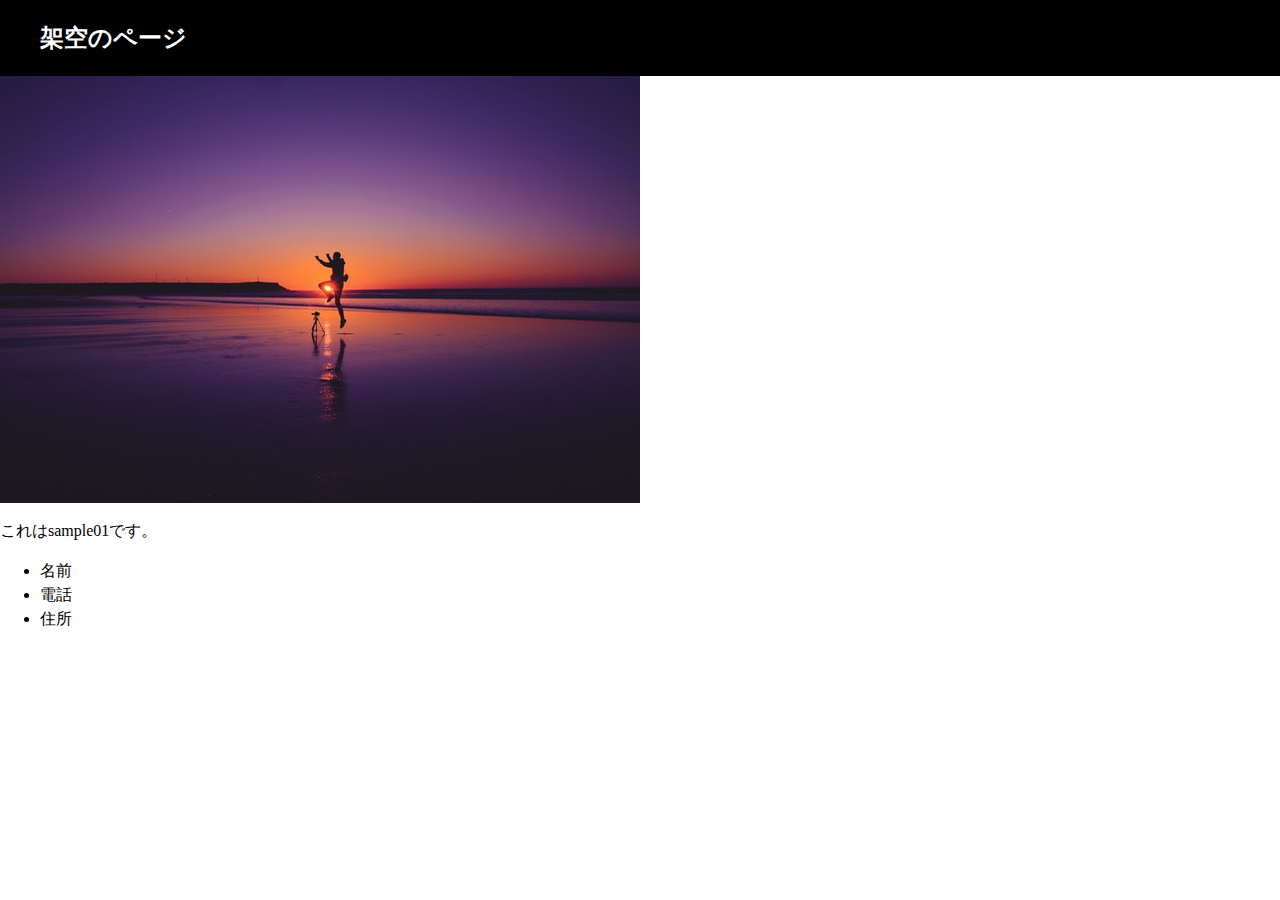
==== index01.html @ 379afb52 "index01.htmlを作成しました" ====
<!DOCTYPE html>
<html lang="en">
<head>
  <meta charset="UTF-8">
  <meta name="viewport" content="width=device-width, initial-scale=1.0">
  <title>架空のページ</title>
  <link rel="stylesheet" href="css/sanitize.css">
  <link rel="stylesheet" href="css/style.css">
</head>
<body>
  <header class="header">
    <div class="header__inner">
            <a class="header__logo" href="/">
                架空のページ
            </a>
        </div>
  </header>
  <main>
    <img src="img/image01.jpg">
    <p>これはsample01です。</p>
    <ul>
      <li>名前</li>
      <li>電話</li>
      <li>住所</li>
    </ul>
  </main>

</body>
</html>
---- css/sanitize.css ----
/* Document
 * ========================================================================== */

/**
 * Add border box sizing in all browsers (opinionated).
 */

*,
::before,
::after {
  box-sizing: border-box;
}

/**
  * 1. Add text decoration inheritance in all browsers (opinionated).
  * 2. Add vertical alignment inheritance in all browsers (opinionated).
  */

::before,
::after {
  vertical-align: inherit; /* 2 */
  text-decoration: inherit; /* 1 */
}

/**
  * 1. Use the default cursor in all browsers (opinionated).
  * 2. Change the line height in all browsers (opinionated).
  * 3. Use a 4-space tab width in all browsers (opinionated).
  * 4. Remove the grey highlight on links in iOS (opinionated).
  * 5. Prevent adjustments of font size after orientation changes in
  *    IE on Windows Phone and in iOS.
  * 6. Breaks words to prevent overflow in all browsers (opinionated).
  */

html {
  word-break: break-word; /* 6 */
  -moz-tab-size: 4; /* 3 */
  tab-size: 4; /* 3 */
  line-height: 1.5; /* 2 */
  cursor: default; /* 1 */

  -webkit-tap-highlight-color: transparent /* 4 */;
  -ms-text-size-adjust: 100%; /* 5 */
  -webkit-text-size-adjust: 100%; /* 5 */
}

/* Sections
  * ========================================================================== */

/**
  * Remove the margin in all browsers (opinionated).
  */

body {
  margin: 0;
}

/**
  * Correct the font size and margin on `h1` elements within `section` and
  * `article` contexts in Chrome, Edge, Firefox, and Safari.
  */

h1 {
  margin: 0.67em 0;
  font-size: 2em;
}

/* Grouping content
  * ========================================================================== */

/**
  * Remove the margin on nested lists in Chrome, Edge, IE, and Safari.
  */

dl dl,
dl ol,
dl ul,
ol dl,
ul dl {
  margin: 0;
}

/**
  * Remove the margin on nested lists in Edge 18- and IE.
  */

ol ol,
ol ul,
ul ol,
ul ul {
  margin: 0;
}

/**
  * 1. Add the correct sizing in Firefox.
  * 2. Show the overflow in Edge 18- and IE.
  */

hr {
  overflow: visible; /* 2 */
  height: 0; /* 1 */
}

/**
  * Add the correct display in IE.
  */

main {
  display: block;
}

/**
  * Remove the list style on navigation lists in all browsers (opinionated).
  */

nav ol,
nav ul {
  padding: 0;
  list-style: none;
}

/**
  * 1. Correct the inheritance and scaling of font size in all browsers.
  * 2. Correct the odd `em` font sizing in all browsers.
  */

pre {
  font-size: 1em; /* 2 */
  font-family: monospace, monospace; /* 1 */
}

/* Text-level semantics
  * ========================================================================== */

/**
  * Remove the gray background on active links in IE 10.
  */

a {
  background-color: transparent;
}

/**
  * Add the correct text decoration in Edge 18-, IE, and Safari.
  */

abbr[title] {
  text-decoration: underline;
  text-decoration: underline dotted;
}

/**
  * Add the correct font weight in Chrome, Edge, and Safari.
  */

b,
strong {
  font-weight: bolder;
}

/**
  * 1. Correct the inheritance and scaling of font size in all browsers.
  * 2. Correct the odd `em` font sizing in all browsers.
  */

code,
kbd,
samp {
  font-size: 1em; /* 2 */
  font-family: monospace, monospace; /* 1 */
}

/**
  * Add the correct font size in all browsers.
  */

small {
  font-size: 80%;
}

/* Embedded content
  * ========================================================================== */

/*
  * Change the alignment on media elements in all browsers (opinionated).
  */

audio,
canvas,
iframe,
img,
svg,
video {
  vertical-align: middle;
}

/**
  * Add the correct display in IE 9-.
  */

audio,
video {
  display: inline-block;
}

/**
  * Add the correct display in iOS 4-7.
  */

audio:not([controls]) {
  display: none;
  height: 0;
}

/**
  * Remove the border on iframes in all browsers (opinionated).
  */

iframe {
  border-style: none;
}

/**
  * Remove the border on images within links in IE 10-.
  */

img {
  border-style: none;
}

/**
  * Change the fill color to match the text color in all browsers (opinionated).
  */

svg:not([fill]) {
  fill: currentColor;
}

/**
  * Hide the overflow in IE.
  */

svg:not(:root) {
  overflow: hidden;
}

/* Tabular data
  * ========================================================================== */

/**
  * Collapse border spacing in all browsers (opinionated).
  */

table {
  border-collapse: collapse;
}

/* Forms
  * ========================================================================== */

/**
  * Remove the margin on controls in Safari.
  */

button,
input,
select {
  margin: 0;
}

/**
  * 1. Show the overflow in IE.
  * 2. Remove the inheritance of text transform in Edge 18-, Firefox, and IE.
  */

button {
  overflow: visible; /* 1 */
  text-transform: none; /* 2 */
}

/**
  * Correct the inability to style buttons in iOS and Safari.
  */

button,
[type="button"],
[type="reset"],
[type="submit"] {
  -webkit-appearance: button;
}

/**
  * 1. Change the inconsistent appearance in all browsers (opinionated).
  * 2. Correct the padding in Firefox.
  */

fieldset {
  padding: 0.35em 0.75em 0.625em; /* 2 */
  border: 1px solid #a0a0a0; /* 1 */
}

/**
  * Show the overflow in Edge 18- and IE.
  */

input {
  overflow: visible;
}

/**
  * 1. Correct the text wrapping in Edge 18- and IE.
  * 2. Correct the color inheritance from `fieldset` elements in IE.
  */

legend {
  display: table; /* 1 */
  max-width: 100%; /* 1 */
  color: inherit; /* 2 */
  white-space: normal; /* 1 */
}

/**
  * 1. Add the correct display in Edge 18- and IE.
  * 2. Add the correct vertical alignment in Chrome, Edge, and Firefox.
  */

progress {
  display: inline-block; /* 1 */
  vertical-align: baseline; /* 2 */
}

/**
  * Remove the inheritance of text transform in Firefox.
  */

select {
  text-transform: none;
}

/**
  * 1. Remove the margin in Firefox and Safari.
  * 2. Remove the default vertical scrollbar in IE.
  * 3. Change the resize direction in all browsers (opinionated).
  */

textarea {
  overflow: auto; /* 2 */
  margin: 0; /* 1 */
  resize: vertical; /* 3 */
}

/**
  * Remove the padding in IE 10-.
  */

[type="checkbox"],
[type="radio"] {
  padding: 0;
}

/**
  * 1. Correct the odd appearance in Chrome, Edge, and Safari.
  * 2. Correct the outline style in Safari.
  */

[type="search"] {
  outline-offset: -2px; /* 2 */

  -webkit-appearance: textfield; /* 1 */
}

/**
  * Correct the cursor style of increment and decrement buttons in Safari.
  */

::-webkit-inner-spin-button,
::-webkit-outer-spin-button {
  height: auto;
}

/**
  * Correct the text style of placeholders in Chrome, Edge, and Safari.
  */

::-webkit-input-placeholder {
  color: inherit;
  opacity: 0.54;
}

/**
  * Remove the inner padding in Chrome, Edge, and Safari on macOS.
  */

::-webkit-search-decoration {
  -webkit-appearance: none;
}

/**
  * 1. Correct the inability to style upload buttons in iOS and Safari.
  * 2. Change font properties to `inherit` in Safari.
  */

::-webkit-file-upload-button {
  font: inherit; /* 2 */

  -webkit-appearance: button; /* 1 */
}

/**
  * Remove the inner border and padding of focus outlines in Firefox.
  */

::-moz-focus-inner {
  padding: 0;
  border-style: none;
}

/**
  * Restore the focus outline styles unset by the previous rule in Firefox.
  */

:-moz-focusring {
  outline: 1px dotted ButtonText;
}

/**
  * Remove the additional :invalid styles in Firefox.
  */

:-moz-ui-invalid {
  box-shadow: none;
}

/* Interactive
  * ========================================================================== */

/*
  * Add the correct display in Edge 18- and IE.
  */

details {
  display: block;
}

/*
  * Add the correct styles in Edge 18-, IE, and Safari.
  */

dialog {
  position: absolute;
  right: 0;
  left: 0;
  display: block;
  margin: auto;
  padding: 1em;
  width: -moz-fit-content;
  width: -webkit-fit-content;
  width: fit-content;
  height: -moz-fit-content;
  height: -webkit-fit-content;
  height: fit-content;
  border: solid;
  background-color: white;
  color: black;
}

dialog:not([open]) {
  display: none;
}

/*
  * Add the correct display in all browsers.
  */

summary {
  display: list-item;
}

/* Scripting
  * ========================================================================== */

/**
  * Add the correct display in IE 9-.
  */

canvas {
  display: inline-block;
}

/**
  * Add the correct display in IE.
  */

template {
  display: none;
}

/* User interaction
  * ========================================================================== */

/*
  * 1. Remove the tapping delay in IE 10.
  * 2. Remove the tapping delay on clickable elements
       in all browsers (opinionated).
  */

a,
area,
button,
input,
label,
select,
summary,
textarea,
[tabindex] {
  -ms-touch-action: manipulation; /* 1 */
  touch-action: manipulation; /* 2 */
}

/**
  * Add the correct display in IE 10-.
  */

[hidden] {
  display: none;
}

/* Accessibility
  * ========================================================================== */

/**
  * Change the cursor on busy elements in all browsers (opinionated).
  */

[aria-busy="true"] {
  cursor: progress;
}

/*
  * Change the cursor on control elements in all browsers (opinionated).
  */

[aria-controls] {
  cursor: pointer;
}

/*
  * Change the cursor on disabled, not-editable, or otherwise
  * inoperable elements in all browsers (opinionated).
  */

[aria-disabled="true"],
[disabled] {
  cursor: not-allowed;
}

/*
  * Change the display on visually hidden accessible elements
  * in all browsers (opinionated).
  */

[aria-hidden="false"][hidden] {
  display: initial;
}

[aria-hidden="false"][hidden]:not(:focus) {
  position: absolute;
  clip: rect(0, 0, 0, 0);
}
---- css/style.css ----
body{
  width: 100%;
}

.header {
    background: #000;
}

.header__inner {
    margin: 0 auto;
    padding: 20px 15px;
    max-width: 1230px;
}

.header__logo {
    color: #fff;
    text-decoration: none;
    font-weight: bold;
    font-size: 24px;
}
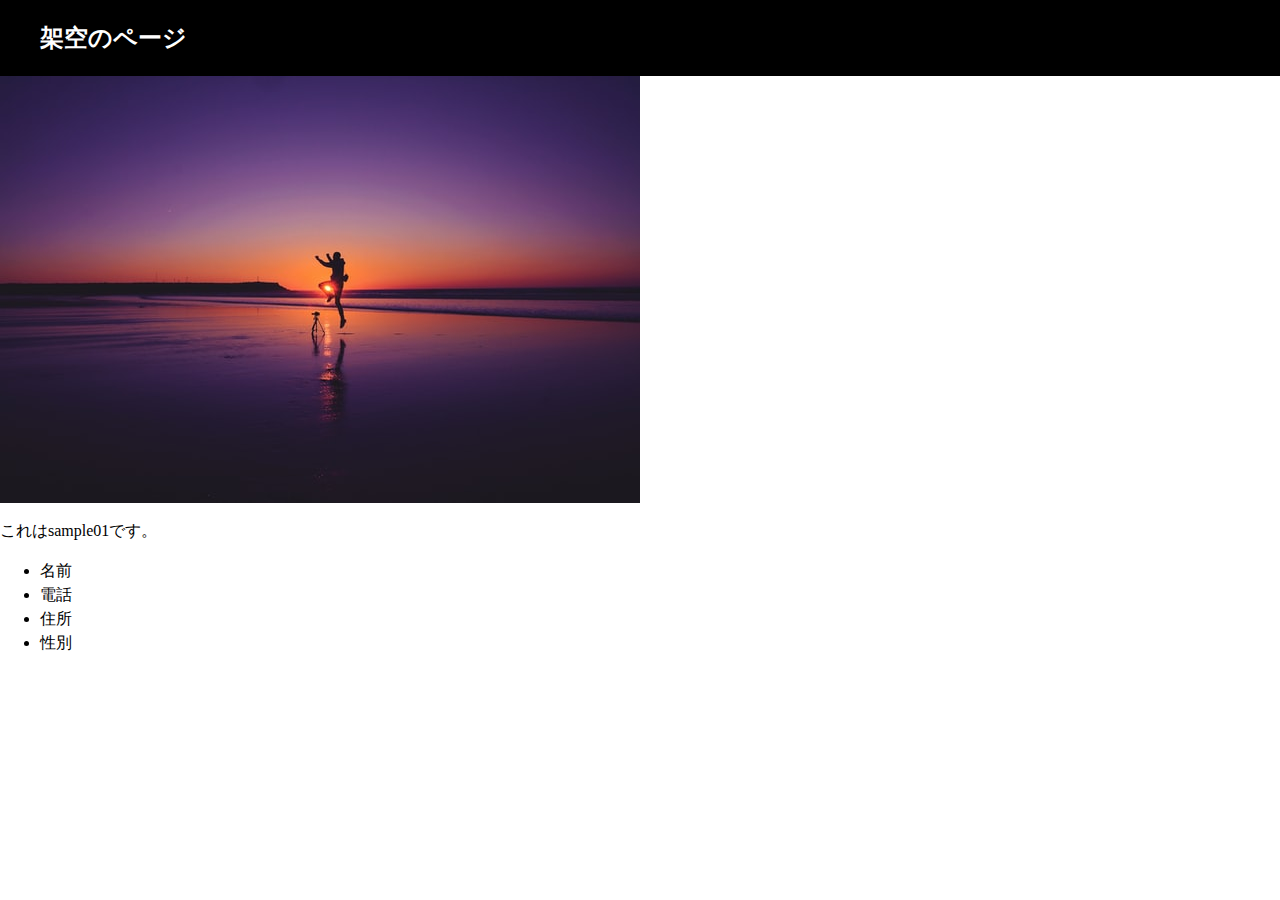
==== commit 0fa47e57: "index01.htmlに性別を追加しました" ====
--- a/index01.html
+++ b/index01.html
@@ -22,6 +22,7 @@
       <li>名前</li>
       <li>電話</li>
       <li>住所</li>
+      <li>性別</li>
     </ul>
   </main>
 
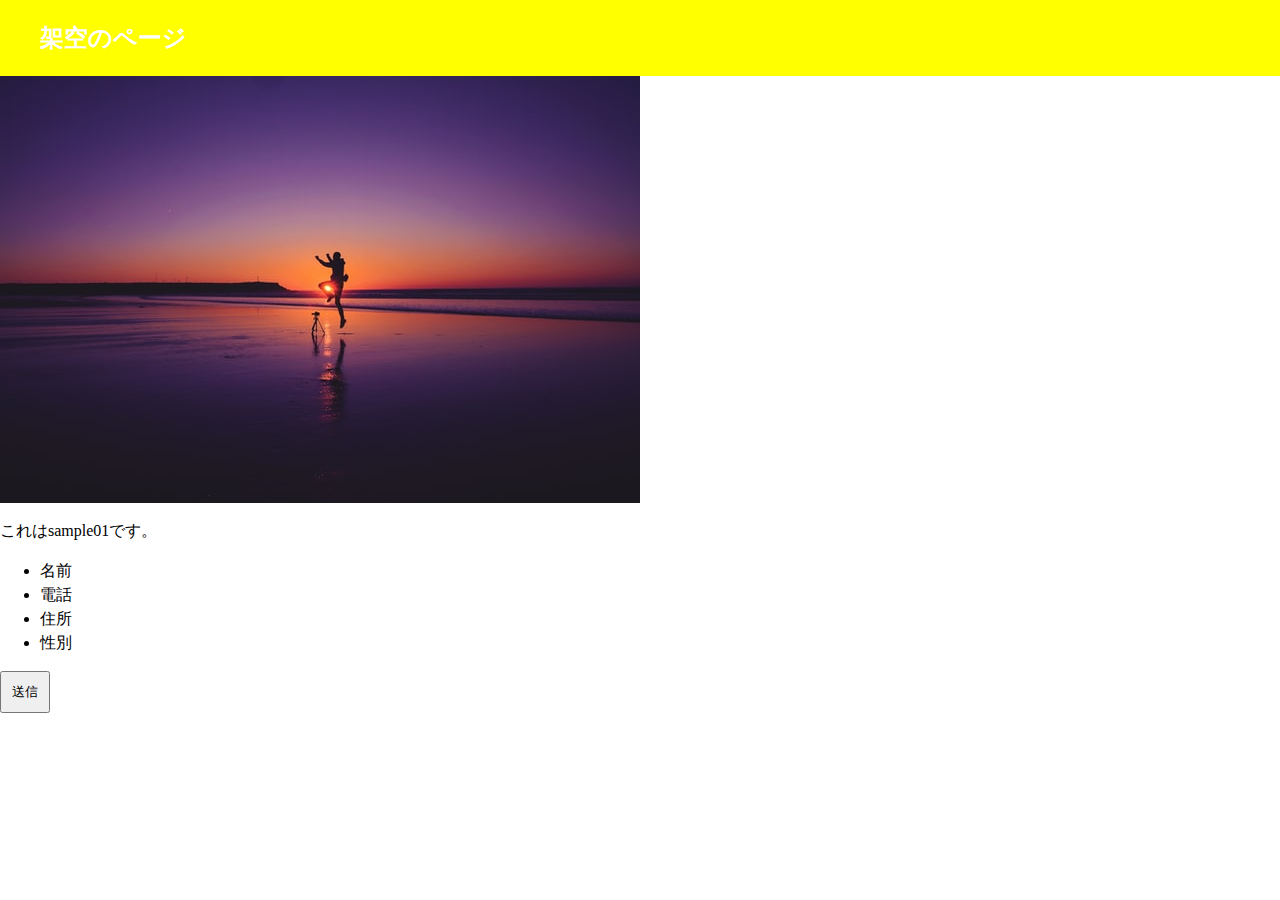
==== commit 51d1b000: "index01.htmlにボタンを追加、style.cssにボタンのスタイルを追加" ====
--- a/index01.html
+++ b/index01.html
@@ -24,6 +24,9 @@
       <li>住所</li>
       <li>性別</li>
     </ul>
+    <div>
+      <button class="button">送信</button>
+    </div>
   </main>
 
 </body>
--- a/css/style.css
+++ b/css/style.css
@@ -3,7 +3,7 @@
 }
 
 .header {
-    background: #000;
+    background: yellow;
 }
 
 .header__inner {
@@ -18,3 +18,7 @@
     font-weight: bold;
     font-size: 24px;
 }
+
+.button {
+    padding: 10px;
+}
